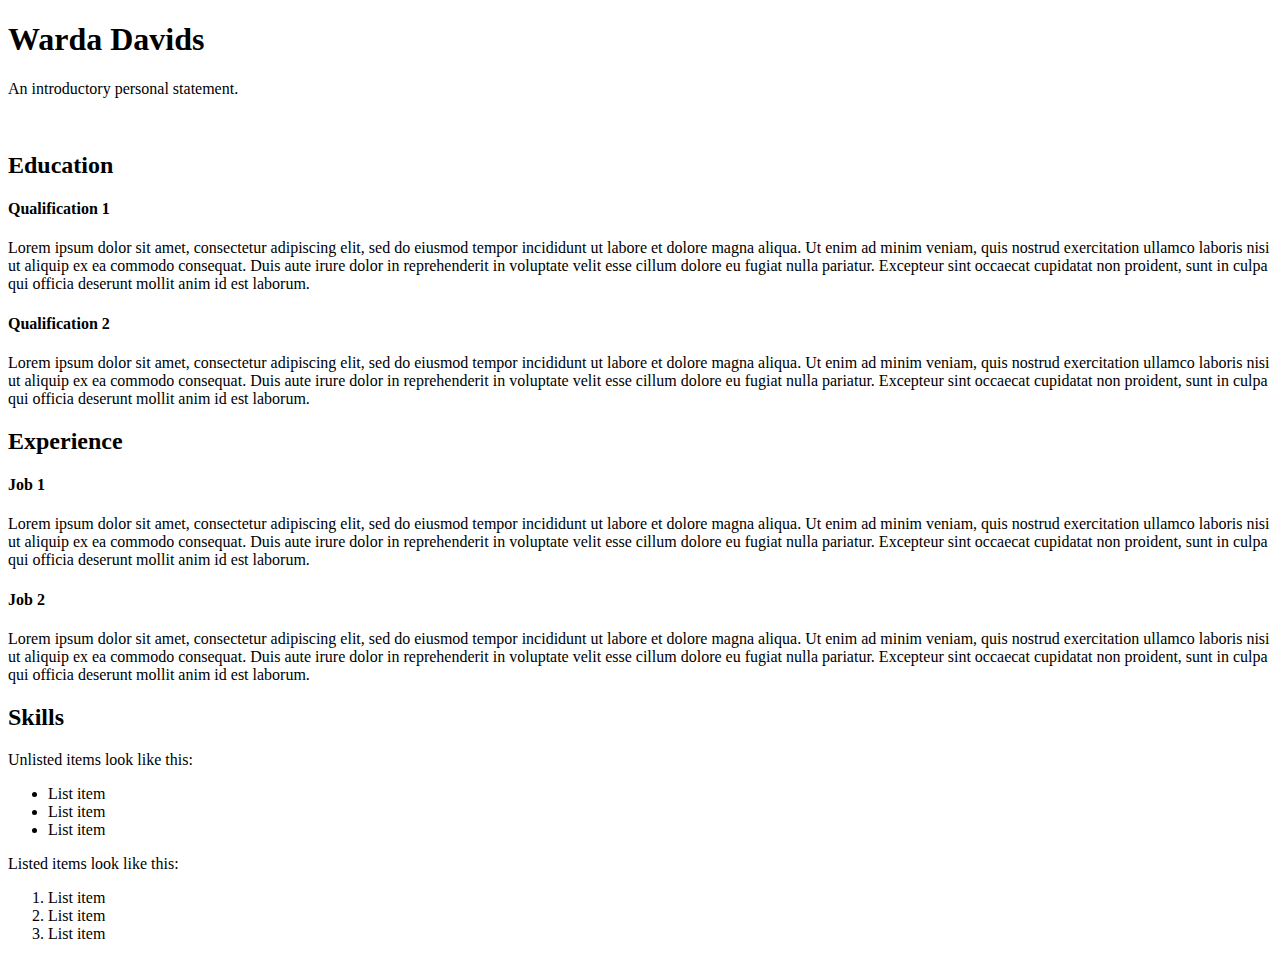
==== resume-1.html @ c0114a6f "Create resume-1.html" ====
<!DOCTYPE html>
<html>
  <head>
    <title>resume1</title>
  </head>
  <body>
    <h1>Warda Davids</h1>
    <p>An introductory personal statement.</p>
    <br />

    <h2>Education</h2>
    <h4>Qualification 1</h4>
    <p>
      Lorem ipsum dolor sit amet, consectetur adipiscing elit, sed do eiusmod
      tempor incididunt ut labore et dolore magna aliqua. Ut enim ad minim
      veniam, quis nostrud exercitation ullamco laboris nisi ut aliquip ex ea
      commodo consequat. Duis aute irure dolor in reprehenderit in voluptate
      velit esse cillum dolore eu fugiat nulla pariatur. Excepteur sint occaecat
      cupidatat non proident, sunt in culpa qui officia deserunt mollit anim id
      est laborum.
    </p>

    <h4>Qualification 2</h4>
    <p>
      Lorem ipsum dolor sit amet, consectetur adipiscing elit, sed do eiusmod
      tempor incididunt ut labore et dolore magna aliqua. Ut enim ad minim
      veniam, quis nostrud exercitation ullamco laboris nisi ut aliquip ex ea
      commodo consequat. Duis aute irure dolor in reprehenderit in voluptate
      velit esse cillum dolore eu fugiat nulla pariatur. Excepteur sint occaecat
      cupidatat non proident, sunt in culpa qui officia deserunt mollit anim id
      est laborum.
    </p>

    <h2>Experience</h2>
    <h4>Job 1</h4>
    <p>
      Lorem ipsum dolor sit amet, consectetur adipiscing elit, sed do eiusmod
      tempor incididunt ut labore et dolore magna aliqua. Ut enim ad minim
      veniam, quis nostrud exercitation ullamco laboris nisi ut aliquip ex ea
      commodo consequat. Duis aute irure dolor in reprehenderit in voluptate
      velit esse cillum dolore eu fugiat nulla pariatur. Excepteur sint occaecat
      cupidatat non proident, sunt in culpa qui officia deserunt mollit anim id
      est laborum.
    </p>

    <h4>Job 2</h4>
    <p>
      Lorem ipsum dolor sit amet, consectetur adipiscing elit, sed do eiusmod
      tempor incididunt ut labore et dolore magna aliqua. Ut enim ad minim
      veniam, quis nostrud exercitation ullamco laboris nisi ut aliquip ex ea
      commodo consequat. Duis aute irure dolor in reprehenderit in voluptate
      velit esse cillum dolore eu fugiat nulla pariatur. Excepteur sint occaecat
      cupidatat non proident, sunt in culpa qui officia deserunt mollit anim id
      est laborum.
    </p>

    <h2>Skills</h2>
    <p>Unlisted items look like this:</p>
    <ul>
      <li>List item</li>
      <li>List item</li>
      <li>List item</li>
    </ul>
    <p>Listed items look like this:</p>
    <ol>
      <li>List item</li>
      <li>List item</li>
      <li>List item</li>
    </ol>
  </body>
</html>
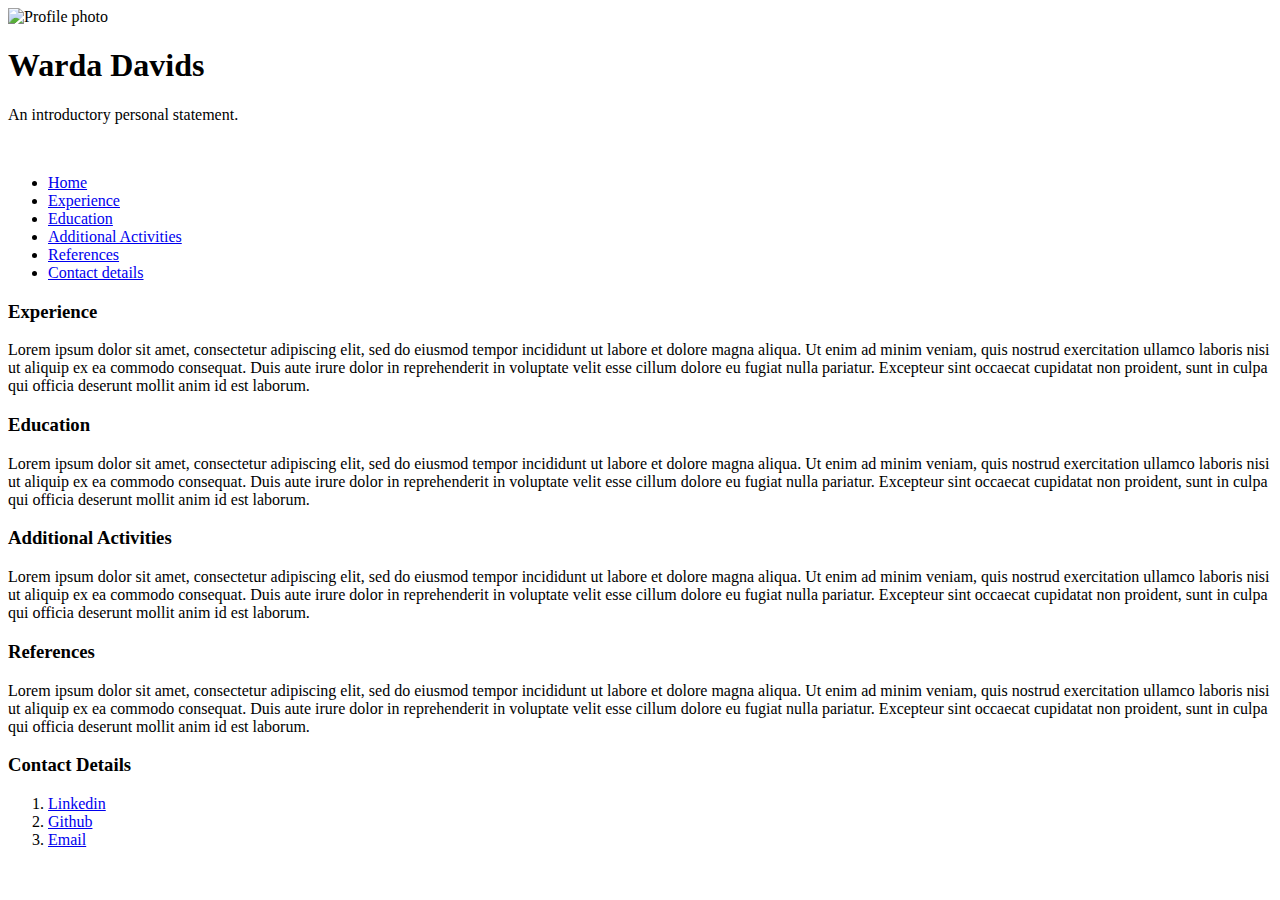
==== commit b18efa58: "Resume changes_2" ====
--- a/resume-1.html
+++ b/resume-1.html
@@ -1,15 +1,36 @@
 <!DOCTYPE html>
-<html>
-  <head>
-    <title>resume1</title>
-  </head>
-  <body>
-    <h1>Warda Davids</h1>
+<html lang="en">
+<head>
+  <meta charset="UTF-8">
+  <meta http-equiv="X-UA-Compatible" content="IE=edge">
+  <meta name="viewport" content="width=device-width, initial-scale=1.0">
+  <title>Example resume_1</title>
+  <link rel="stylesheet" href="css/stylesheet_1.css">
+</head>
+
+<body>
+
+
+<img src="images/warda-modified.png" alt="Profile photo" width="200px">
+
+  <h1>Warda Davids</h1>
     <p>An introductory personal statement.</p>
     <br />
+ 
 
-    <h2>Education</h2>
-    <h4>Qualification 1</h4>
+
+    <ul>
+      <li><a href="#" class="active">Home</a></li>
+      <li><a href="#experience">Experience</a></li>
+      <li><a href="#education">Education</a></li>
+      <li><a href="#additional activities">Additional Activities</a></li>
+      <li><a href="#references">References</a></li>
+      <li><a href="#contact details">Contact details</a></li>
+
+    </ul>
+
+    <h3 id="experience">Experience</h3>
+    
     <p>
       Lorem ipsum dolor sit amet, consectetur adipiscing elit, sed do eiusmod
       tempor incididunt ut labore et dolore magna aliqua. Ut enim ad minim
@@ -20,7 +41,7 @@
       est laborum.
     </p>
 
-    <h4>Qualification 2</h4>
+    <h3 id="education">Education</h3>
     <p>
       Lorem ipsum dolor sit amet, consectetur adipiscing elit, sed do eiusmod
       tempor incididunt ut labore et dolore magna aliqua. Ut enim ad minim
@@ -31,8 +52,8 @@
       est laborum.
     </p>
 
-    <h2>Experience</h2>
-    <h4>Job 1</h4>
+    <h3 id="additional activities">Additional Activities</h3>
+    
     <p>
       Lorem ipsum dolor sit amet, consectetur adipiscing elit, sed do eiusmod
       tempor incididunt ut labore et dolore magna aliqua. Ut enim ad minim
@@ -43,7 +64,7 @@
       est laborum.
     </p>
 
-    <h4>Job 2</h4>
+    <h3 id="references">References</h3>
     <p>
       Lorem ipsum dolor sit amet, consectetur adipiscing elit, sed do eiusmod
       tempor incididunt ut labore et dolore magna aliqua. Ut enim ad minim
@@ -54,18 +75,12 @@
       est laborum.
     </p>
 
-    <h2>Skills</h2>
-    <p>Unlisted items look like this:</p>
-    <ul>
-      <li>List item</li>
-      <li>List item</li>
-      <li>List item</li>
-    </ul>
-    <p>Listed items look like this:</p>
+    <h3 id="contact details">Contact Details</h3>
+   
     <ol>
-      <li>List item</li>
-      <li>List item</li>
-      <li>List item</li>
+      <li> <a href="=https://za.linkedin.com/" target="_blank">Linkedin</a> </li>
+      <li> <a href="https://github.com/" target="_blank">Github</a> </li>
+      <li> <a href="mailto:warda.davids@gmail.com" target="_blank">Email</a> </li>
     </ol>
-  </body>
-</html>
+</body>
+</html>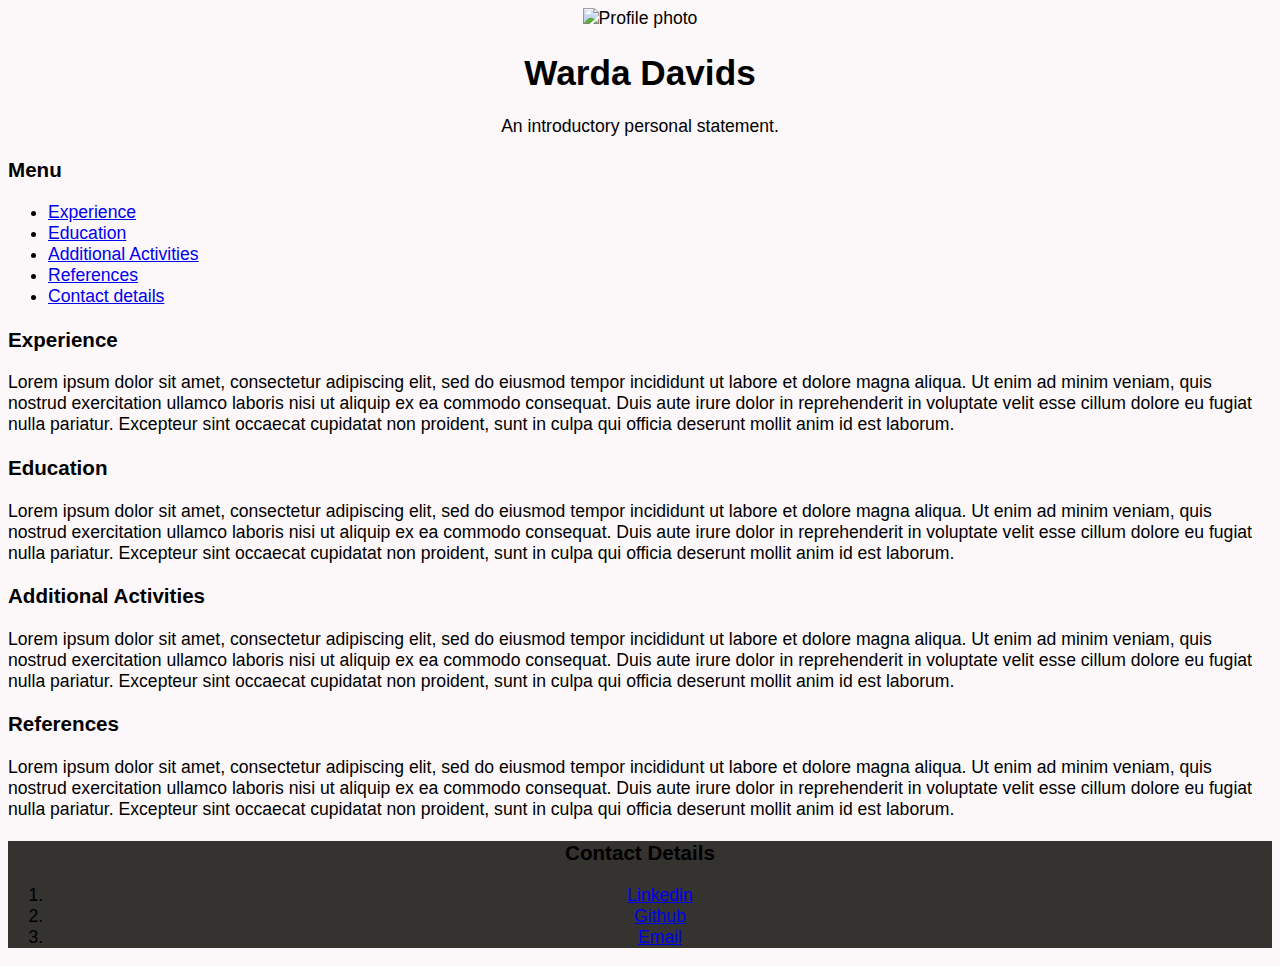
==== commit 7c3bda33: "Resume changes_3" ====
--- a/resume-1.html
+++ b/resume-1.html
@@ -4,30 +4,42 @@
   <meta charset="UTF-8">
   <meta http-equiv="X-UA-Compatible" content="IE=edge">
   <meta name="viewport" content="width=device-width, initial-scale=1.0">
+  
   <title>Example resume_1</title>
-  <link rel="stylesheet" href="css/stylesheet_1.css">
+
+  <link rel="stylesheet" href="css/stylesheet.css">
 </head>
-
 <body>
 
-
-<img src="images/warda-modified.png" alt="Profile photo" width="200px">
+  <header id="heading">
+    <img src="images/warda-modified.png" alt="Profile photo" width="200px">
 
   <h1>Warda Davids</h1>
     <p>An introductory personal statement.</p>
-    <br />
- 
+  
+</header>
 
 
-    <ul>
-      <li><a href="#" class="active">Home</a></li>
-      <li><a href="#experience">Experience</a></li>
-      <li><a href="#education">Education</a></li>
-      <li><a href="#additional activities">Additional Activities</a></li>
-      <li><a href="#references">References</a></li>
-      <li><a href="#contact details">Contact details</a></li>
+<main>
+<div id="sidebar">
+<nav>
 
-    </ul>
+  <h3>Menu</h3>
+
+  <ul class="nav-menu">
+    
+    <li><a href="#experience">Experience</a></li>
+    <li><a href="#education">Education</a></li>
+    <li><a href="#additional activities">Additional Activities</a></li>
+    <li><a href="#references">References</a></li>
+    <li><a href="#contact details">Contact details</a></li>
+
+  </ul>
+
+</nav>
+</div>
+
+<div id="contents">
 
     <h3 id="experience">Experience</h3>
     
@@ -75,6 +87,11 @@
       est laborum.
     </p>
 
+  </div>
+  </main>
+
+
+<footer>    
     <h3 id="contact details">Contact Details</h3>
    
     <ol>
@@ -82,5 +99,7 @@
       <li> <a href="https://github.com/" target="_blank">Github</a> </li>
       <li> <a href="mailto:warda.davids@gmail.com" target="_blank">Email</a> </li>
     </ol>
+  </footer>
+
 </body>
 </html>--- a/css/stylesheet.css
+++ b/css/stylesheet.css
@@ -0,0 +1,14 @@
+body{
+  font-family: sans-serif;
+  font-size:110%;
+  background-color: #FCF7F8;
+}
+
+header {
+  text-align: center;
+}
+
+footer {
+  background-color: #343330;
+  text-align: center;
+}
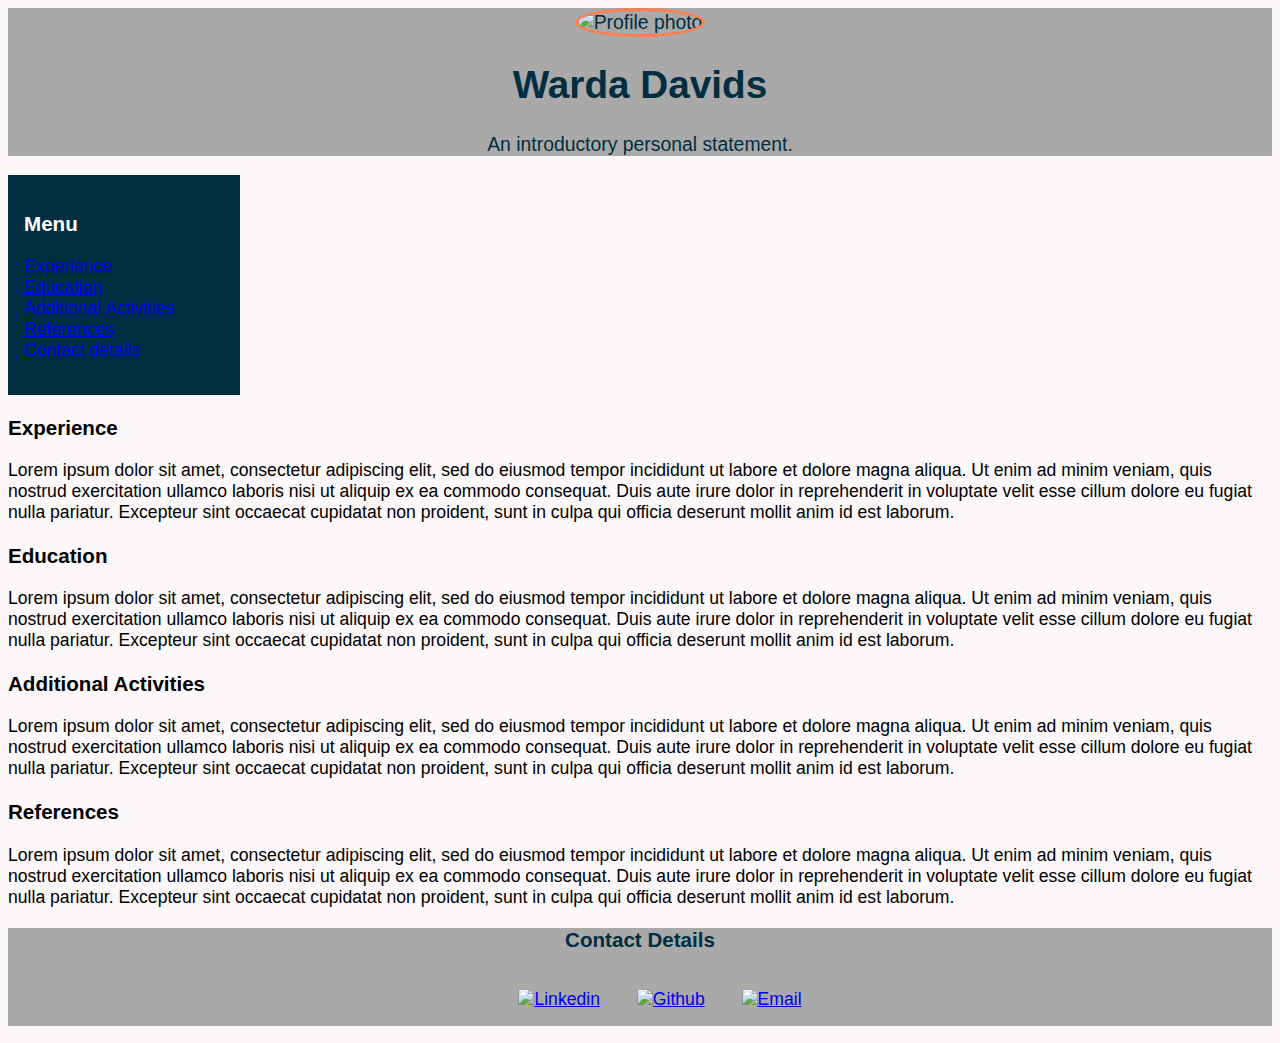
==== commit 996f551c: "Resume changes_5" ====
--- a/resume-1.html
+++ b/resume-1.html
@@ -12,7 +12,7 @@
 <body>
 
   <header id="heading">
-    <img src="images/warda-modified.png" alt="Profile photo" width="200px">
+    <img src="images/warda-modified.png" alt="Profile photo" id="profilePhoto">
 
   <h1>Warda Davids</h1>
     <p>An introductory personal statement.</p>
@@ -20,7 +20,7 @@
 </header>
 
 
-<main>
+<main class="main">
 <div id="sidebar">
 <nav>
 
@@ -41,6 +41,7 @@
 
 <div id="contents">
 
+  
     <h3 id="experience">Experience</h3>
     
     <p>
@@ -95,9 +96,9 @@
     <h3 id="contact details">Contact Details</h3>
    
     <ol>
-      <li> <a href="=https://za.linkedin.com/" target="_blank">Linkedin</a> </li>
-      <li> <a href="https://github.com/" target="_blank">Github</a> </li>
-      <li> <a href="mailto:warda.davids@gmail.com" target="_blank">Email</a> </li>
+      <a href="=https://za.linkedin.com/" target="_blank"> <img class="icons" src="images/icons8-linkedin-500.png" alt="Linkedin"></a>
+      <a href="https://github.com/" target="_blank"> <img class="icons" src="images/icons8-github-500.png" alt="Github"></a>
+      <a href="mailto:warda.davids@gmail.com" target="_blank"> <img class="icons" src="images/icons8-gmail-logo-500.png" alt="Email"></a>
     </ol>
   </footer>
 
--- a/css/stylesheet.css
+++ b/css/stylesheet.css
@@ -3,12 +3,41 @@
   font-size:110%;
   background-color: #FCF7F8;
 }
+#profilePhoto{
+  width: 20%;
+  height: 20%;
+  border-radius: 50%;
+  border: 3px solid coral;
+}
 
 header {
   text-align: center;
 }
+#heading{
+  font-family: Arial, Helvetica, sans-serif;
+  font-size: 110%;
+  background-color: darkgrey;
+  color: #012E40;
+}
 
 footer {
-  background-color: #343330;
+  font-family:'Gill Sans', 'Gill Sans MT', Calibri, 'Trebuchet MS', sans-serif;
+  background-color: darkgrey;
   text-align: center;
+  color: #012E40;
 }
+#sidebar{
+  width: 200px;
+  background-color: #012E40;
+  padding: 1rem;
+  color: white;
+}
+.nav-menu{
+  list-style-type:none;
+  padding: 0%;
+}
+.icons{
+  width: 5rem;
+  margin: 1rem;
+  height: auto;
+}